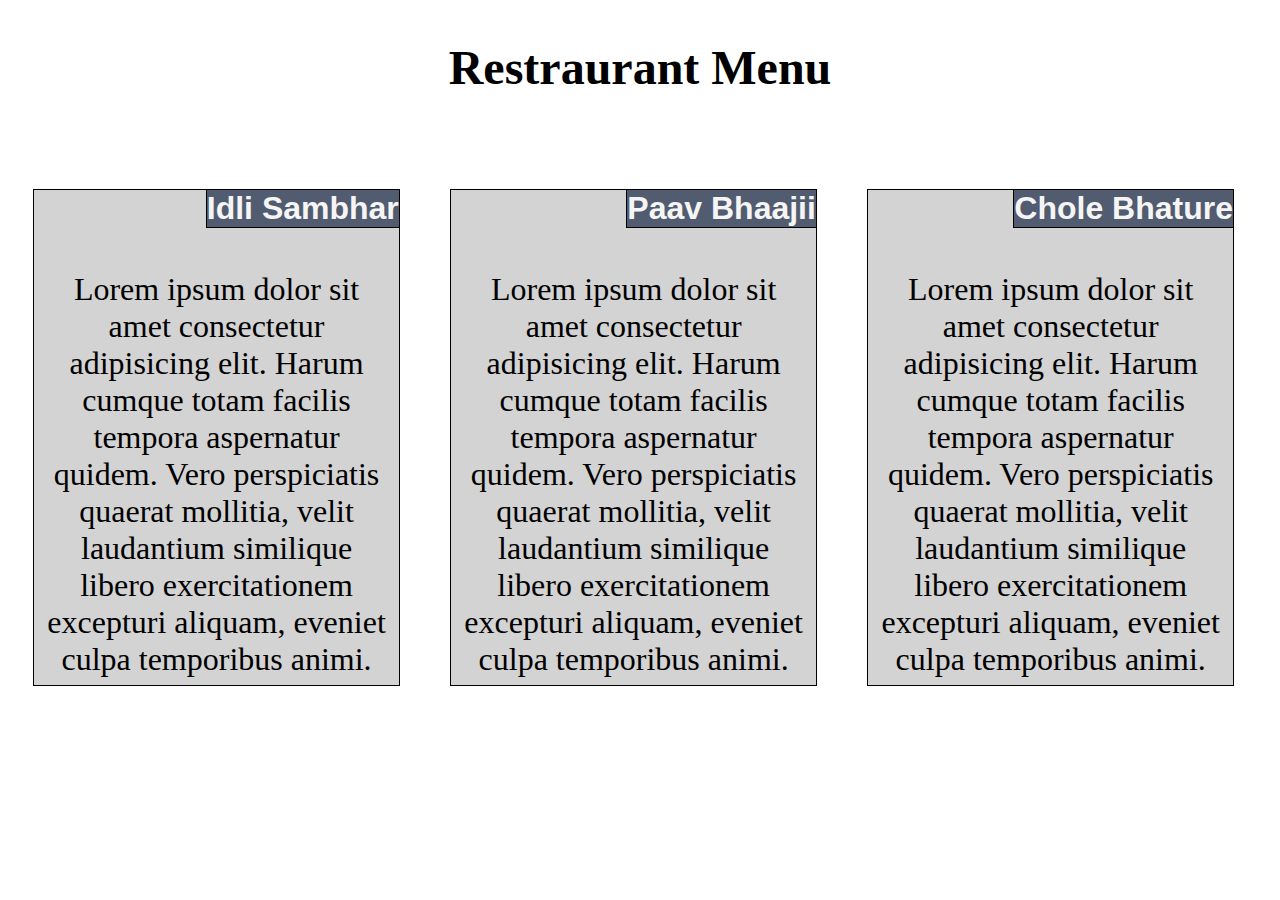
==== index.html @ c31a907c "Add files via upload" ====
<!DOCTYPE html>
<html lang="en">

<head>
    <meta charset="UTF-8">
    <meta name="viewport" content="width=device-width, initial-scale=1.0">
    <title>Assignment Solution for Module 2</title>
    <link rel="stylesheet" media="screen and (min-width:992px)" href="index.css">
    <style>
        @media screen and (min-width: 768px) and (max-width: 991px) {

            #heading {
                text-align: center;
                font-size: 3em;
            }

            * {
                box-sizing: border-box;
                overflow: auto;
            }

            .a {
                border: 1px solid black;
                background-color: lightgrey;
                margin: 2%;
                padding: 7px;
                font-size: 25px;
                text-align: center;
                position: relative;
                font-size: 2em;

            }

            #b {
                float: left;
                width: 46%;
            }

            #c {
                float: left;
                width: 46%;
            }

            #d {
                float: left;
                width: 96%;
            }

            .z {
                position: absolute;
                top: 0px;
                right: 0px;
                text-align: center;
                font-weight: bolder;
                font-family: 'Lucida Sans', 'Lucida Sans Regular', 'Lucida Grande', 'Lucida Sans Unicode', Geneva, Verdana, sans-serif;
                color: whitesmoke;
                border-bottom: 1px solid black;
                border-left: 1px solid black;
                background-color: rgb(82, 92, 112);
            }
        }

        @media  screen and (max-width: 767px) {
            #heading {
                text-align: center;
            }

            * {
                box-sizing: border-box;
                overflow: auto;
            }

            .a {
                border: 1px solid black;
                background-color: lightgrey;
                margin: 2%;
                padding: 7px;
                font-size: 25px;
                text-align: center;
                position: relative;

            }

            .z {
                position: absolute;
                top: 0px;
                right: 0px;
                text-align: center;
                font-weight: bolder;
                font-family: 'Lucida Sans', 'Lucida Sans Regular', 'Lucida Grande', 'Lucida Sans Unicode', Geneva, Verdana, sans-serif;
                color: whitesmoke;
                border-left: 1px solid black;
                border-bottom:1px solid black;
                background-color: rgb(82, 92, 112);
            }
        }
    </style>

</head>

<body>
    <h1 id="heading">Restraurant Menu</h1><br><br>
    <div class="a" id="b">
        <span class="z">Idli Sambhar</span><br><br>
        <div class="zz">Lorem ipsum dolor sit amet consectetur adipisicing elit. Harum cumque totam facilis tempora
            aspernatur quidem. Vero perspiciatis quaerat mollitia, velit laudantium similique libero exercitationem
            excepturi aliquam, eveniet culpa temporibus animi.</div>
    </div>
    <div class="a" id="c">
        <span class="z">Paav Bhaajii</span><br><br>
        <div class="zz">Lorem ipsum dolor sit amet consectetur adipisicing elit. Harum cumque totam facilis tempora
            aspernatur quidem. Vero perspiciatis quaerat mollitia, velit laudantium similique libero exercitationem
            excepturi aliquam, eveniet culpa temporibus animi.</div>
    </div>
    <div class="a" id="d">
        <span class="z">Chole Bhature</span><br><br>
        <div class="zz">Lorem ipsum dolor sit amet consectetur adipisicing elit. Harum cumque totam facilis tempora
            aspernatur quidem. Vero perspiciatis quaerat mollitia, velit laudantium similique libero exercitationem
            excepturi aliquam, eveniet culpa temporibus animi.</div>
    </div>
</body>

</html>
---- index.css ----
#heading{
    text-align: center;
    font-size: 3em;
}
*{
    box-sizing: border-box;
    overflow: auto;
}
.a{
    border:1px solid black;
    background-color: lightgrey;
    margin: 2%;
    padding: 7px;
    text-align: center;
    position: relative;
    font-size: 2em;

}
#b{
    float: left;
    width: 29%;
}
#c{
    float: left;
    width: 29%;
}
#d{
    float: left;
    width: 29%;
}
.z{
    position: absolute;
    top: 0px;
    right: 0px;
    text-align: center;
    font-weight: bolder;
    font-family: 'Lucida Sans', 'Lucida Sans Regular', 'Lucida Grande', 'Lucida Sans Unicode', Geneva, Verdana, sans-serif;
    color:whitesmoke;
    border-left: 1px solid black;
    border-bottom: 1px solid black;
    background-color: rgb(82, 92, 112);
}
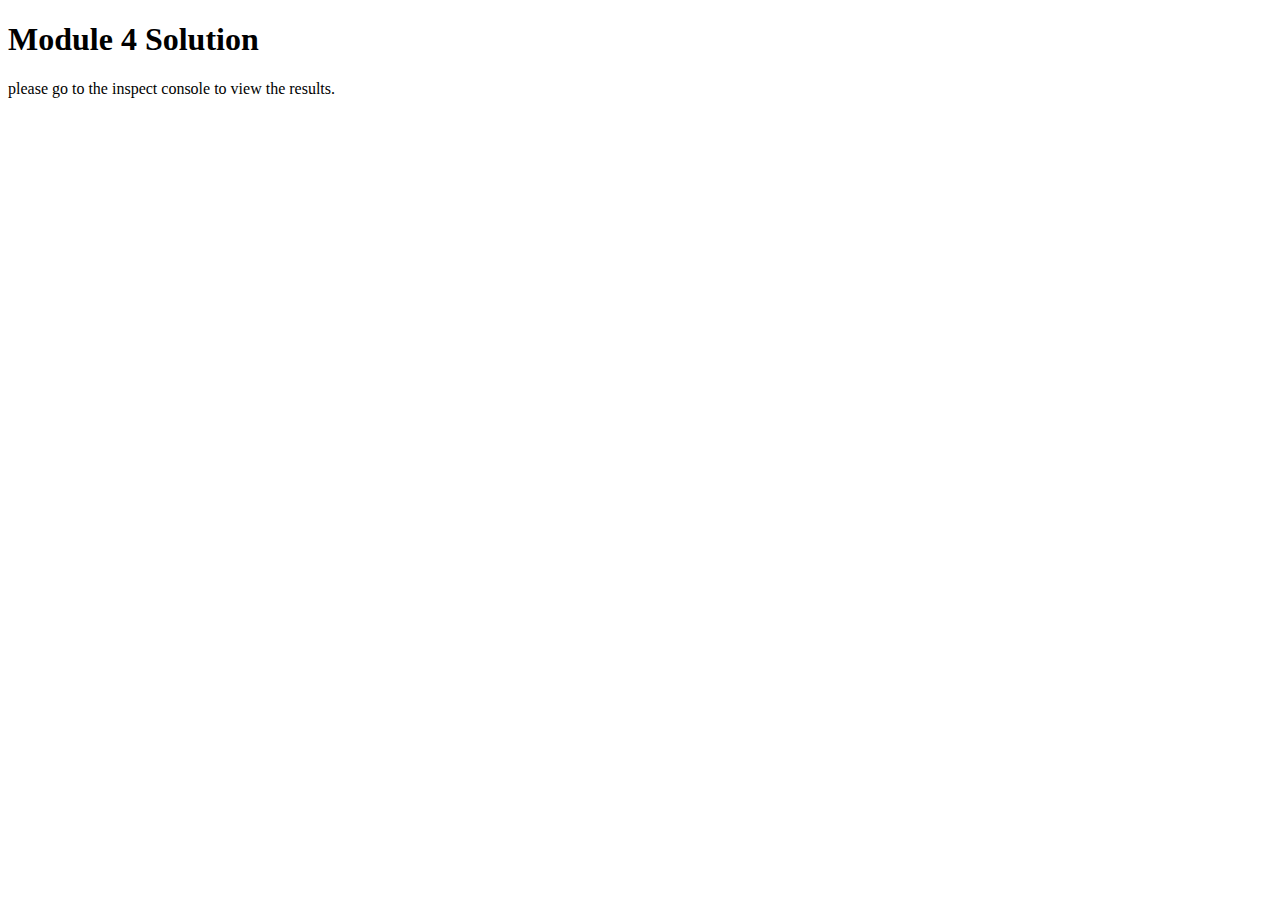
==== commit 1e5ad544: "Add files via upload" ====
--- a/index.html
+++ b/index.html
@@ -1,123 +1,18 @@
 <!DOCTYPE html>
-<html lang="en">
-
+<html>
 <head>
-    <meta charset="UTF-8">
-    <meta name="viewport" content="width=device-width, initial-scale=1.0">
-    <title>Assignment Solution for Module 2</title>
-    <link rel="stylesheet" media="screen and (min-width:992px)" href="index.css">
-    <style>
-        @media screen and (min-width: 768px) and (max-width: 991px) {
-
-            #heading {
-                text-align: center;
-                font-size: 3em;
-            }
-
-            * {
-                box-sizing: border-box;
-                overflow: auto;
-            }
-
-            .a {
-                border: 1px solid black;
-                background-color: lightgrey;
-                margin: 2%;
-                padding: 7px;
-                font-size: 25px;
-                text-align: center;
-                position: relative;
-                font-size: 2em;
-
-            }
-
-            #b {
-                float: left;
-                width: 46%;
-            }
-
-            #c {
-                float: left;
-                width: 46%;
-            }
-
-            #d {
-                float: left;
-                width: 96%;
-            }
-
-            .z {
-                position: absolute;
-                top: 0px;
-                right: 0px;
-                text-align: center;
-                font-weight: bolder;
-                font-family: 'Lucida Sans', 'Lucida Sans Regular', 'Lucida Grande', 'Lucida Sans Unicode', Geneva, Verdana, sans-serif;
-                color: whitesmoke;
-                border-bottom: 1px solid black;
-                border-left: 1px solid black;
-                background-color: rgb(82, 92, 112);
-            }
-        }
-
-        @media  screen and (max-width: 767px) {
-            #heading {
-                text-align: center;
-            }
-
-            * {
-                box-sizing: border-box;
-                overflow: auto;
-            }
-
-            .a {
-                border: 1px solid black;
-                background-color: lightgrey;
-                margin: 2%;
-                padding: 7px;
-                font-size: 25px;
-                text-align: center;
-                position: relative;
-
-            }
-
-            .z {
-                position: absolute;
-                top: 0px;
-                right: 0px;
-                text-align: center;
-                font-weight: bolder;
-                font-family: 'Lucida Sans', 'Lucida Sans Regular', 'Lucida Grande', 'Lucida Sans Unicode', Geneva, Verdana, sans-serif;
-                color: whitesmoke;
-                border-left: 1px solid black;
-                border-bottom:1px solid black;
-                background-color: rgb(82, 92, 112);
-            }
-        }
-    </style>
-
+  <meta charset="utf-8">
+  <title>Module 4 Solution Starter</title>
+  <script>
+    var names = []; // DO NOT REMOVE
+  </script>
+  <script src="SpeakHello.js"></script>
+  <script src="SpeakGoodBye.js"></script>
+  <script src="script.js"></script>
 </head>
-
 <body>
-    <h1 id="heading">Restraurant Menu</h1><br><br>
-    <div class="a" id="b">
-        <span class="z">Idli Sambhar</span><br><br>
-        <div class="zz">Lorem ipsum dolor sit amet consectetur adipisicing elit. Harum cumque totam facilis tempora
-            aspernatur quidem. Vero perspiciatis quaerat mollitia, velit laudantium similique libero exercitationem
-            excepturi aliquam, eveniet culpa temporibus animi.</div>
-    </div>
-    <div class="a" id="c">
-        <span class="z">Paav Bhaajii</span><br><br>
-        <div class="zz">Lorem ipsum dolor sit amet consectetur adipisicing elit. Harum cumque totam facilis tempora
-            aspernatur quidem. Vero perspiciatis quaerat mollitia, velit laudantium similique libero exercitationem
-            excepturi aliquam, eveniet culpa temporibus animi.</div>
-    </div>
-    <div class="a" id="d">
-        <span class="z">Chole Bhature</span><br><br>
-        <div class="zz">Lorem ipsum dolor sit amet consectetur adipisicing elit. Harum cumque totam facilis tempora
-            aspernatur quidem. Vero perspiciatis quaerat mollitia, velit laudantium similique libero exercitationem
-            excepturi aliquam, eveniet culpa temporibus animi.</div>
-    </div>
+  <h1>Module 4 Solution</h1>
+  <p>please go to the inspect console to view the results.</p>
+  <p></p>
 </body>
-
-</html>+</html>
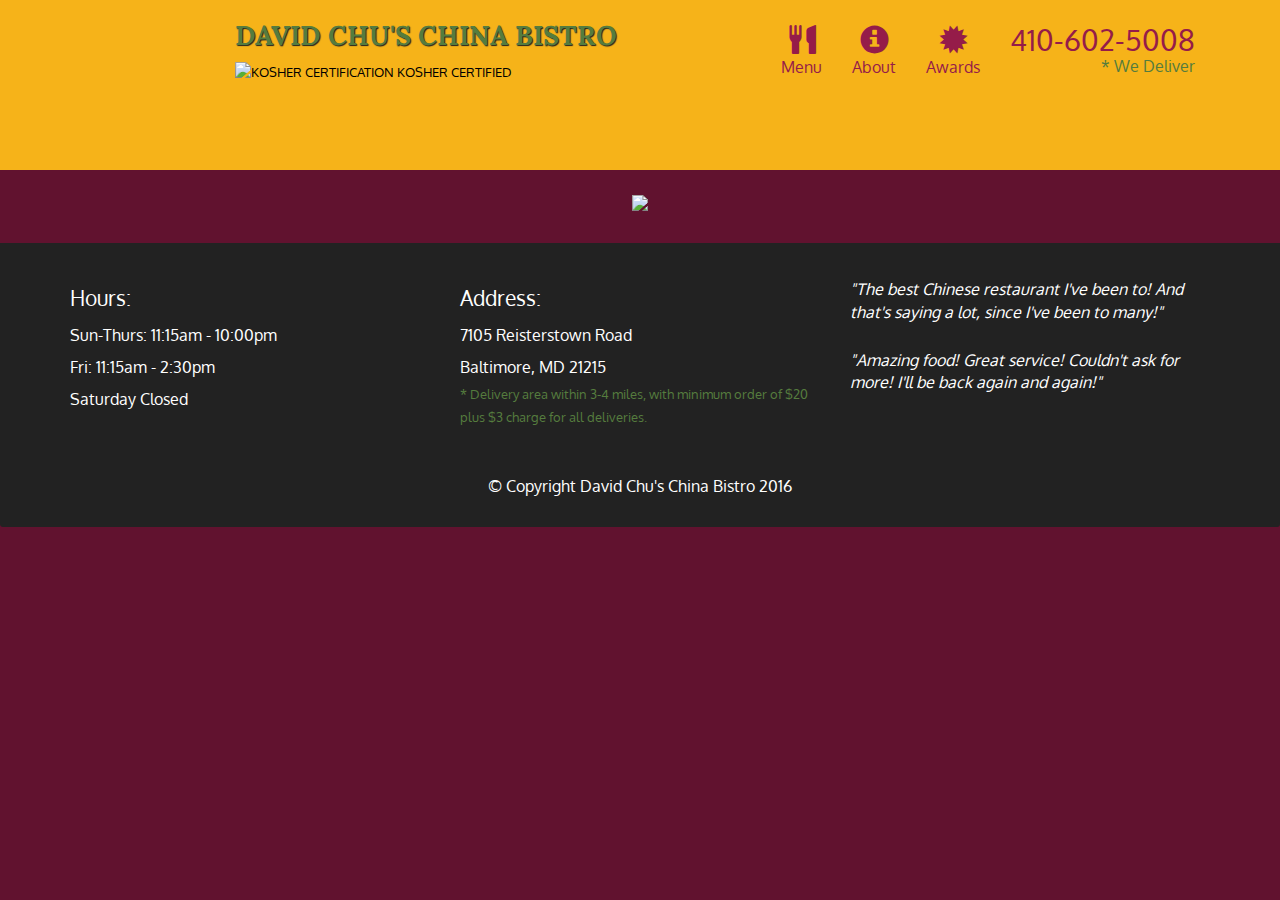
==== commit 790bcdd0: "Add files via upload" ====
--- a/index.html
+++ b/index.html
@@ -1,18 +1,108 @@
-<!DOCTYPE html>
-<html>
-<head>
-  <meta charset="utf-8">
-  <title>Module 4 Solution Starter</title>
-  <script>
-    var names = []; // DO NOT REMOVE
-  </script>
-  <script src="SpeakHello.js"></script>
-  <script src="SpeakGoodBye.js"></script>
-  <script src="script.js"></script>
-</head>
-<body>
-  <h1>Module 4 Solution</h1>
-  <p>please go to the inspect console to view the results.</p>
-  <p></p>
-</body>
-</html>
+<!doctype html>
+<html lang="en">
+  <head>
+    <meta charset="utf-8">
+    <meta http-equiv="X-UA-Compatible" content="IE=edge">
+    <meta name="viewport" content="width=device-width, initial-scale=1">
+    <title>David Chu's China Bistro</title>
+    <link rel="stylesheet" href="css/bootstrap.min.css">
+    <link rel="stylesheet" href="css/styles.css">
+    <link href='https://fonts.googleapis.com/css?family=Oxygen:400,300,700' rel='stylesheet' type='text/css'>
+    <link href='https://fonts.googleapis.com/css?family=Lora' rel='stylesheet' type='text/css'>
+  </head>
+<body>
+  <header>
+    <nav id="header-nav" class="navbar navbar-default">
+      <div class="container">
+        <div class="navbar-header">
+          <a href="index.html" class="pull-left visible-md visible-lg">
+            <div id="logo-img" alt="Logo image"></div>
+          </a>
+
+          <div class="navbar-brand">
+            <a href="index.html"><h1>David Chu's China Bistro</h1></a>
+            <p>
+              <img src="images/star-k-logo.png" alt="Kosher certification">
+              <span>Kosher Certified</span>
+            </p>
+          </div>
+
+          <button id="navbarToggle" type="button" class="navbar-toggle collapsed" data-toggle="collapse" data-target="#collapsable-nav" aria-expanded="false">
+            <span class="sr-only">Toggle navigation</span>
+            <span class="icon-bar"></span>
+            <span class="icon-bar"></span>
+            <span class="icon-bar"></span>
+          </button>
+        </div>
+        
+        <div id="collapsable-nav" class="collapse navbar-collapse">
+           <ul id="nav-list" class="nav navbar-nav navbar-right">
+            <li id="navHomeButton" class="visible-xs active">
+              <a href="index.html">
+                <span class="glyphicon glyphicon-home"></span> Home</a>
+            </li>
+            <li id="navMenuButton">
+              <a href="#" onclick="$dc.loadMenuCategories();">
+                <span class="glyphicon glyphicon-cutlery"></span><br class="hidden-xs"> Menu</a>
+            </li>
+            <li>
+              <a href="#">
+                <span class="glyphicon glyphicon-info-sign"></span><br class="hidden-xs"> About</a>
+            </li>
+            <li>
+              <a href="#">
+                <span class="glyphicon glyphicon-certificate"></span><br class="hidden-xs"> Awards</a>
+            </li>
+            <li id="phone" class="hidden-xs">
+              <a href="tel:410-602-5008">
+                <span>410-602-5008</span></a><div>* We Deliver</div>
+            </li>
+          </ul><!-- #nav-list -->
+        </div><!-- .collapse .navbar-collapse -->
+      </div><!-- .container -->
+    </nav><!-- #header-nav -->
+  </header>
+
+  <div id="call-btn" class="visible-xs">
+    <a class="btn" href="tel:410-602-5008">
+    <span class="glyphicon glyphicon-earphone"></span>
+    410-602-5008
+    </a>
+  </div>
+  <div id="xs-deliver" class="text-center visible-xs">* We Deliver</div>
+
+  <div id="main-content" class="container"></div>
+
+  <footer class="panel-footer">
+    <div class="container">
+      <div class="row">
+        <section id="hours" class="col-sm-4">
+          <span>Hours:</span><br>
+          Sun-Thurs: 11:15am - 10:00pm<br>
+          Fri: 11:15am - 2:30pm<br>
+          Saturday Closed
+          <hr class="visible-xs">
+        </section>
+        <section id="address" class="col-sm-4">
+          <span>Address:</span><br>
+          7105 Reisterstown Road<br>
+          Baltimore, MD 21215
+          <p>* Delivery area within 3-4 miles, with minimum order of $20 plus $3 charge for all deliveries.</p>
+          <hr class="visible-xs">
+        </section>
+        <section id="testimonials" class="col-sm-4">
+          <p>"The best Chinese restaurant I've been to! And that's saying a lot, since I've been to many!"</p>
+          <p>"Amazing food! Great service! Couldn't ask for more! I'll be back again and again!"</p>
+        </section>
+      </div>
+      <div class="text-center">&copy; Copyright David Chu's China Bistro 2016</div>
+    </div>
+  </footer>
+
+  <!-- jQuery (Bootstrap JS plugins depend on it) -->
+  <script src="js/jquery-2.1.4.min.js"></script>
+  <script src="js/bootstrap.min.js"></script>
+  <script src="js/ajax-utils.js"></script>
+  <script src="js/script.js"></script>
+</body>
+</html>
--- a/css/styles.css
+++ b/css/styles.css
@@ -0,0 +1,375 @@
+body {
+  font-size: 16px;
+  color: #fff;
+  background-color: #61122f;
+  font-family: 'Oxygen', sans-serif;
+}
+
+/** HEADER **/
+#header-nav {
+  background-color: #f6b319;
+  border-radius: 0;
+  border: 0;
+}
+
+#logo-img {
+  background: url('../images/restaurant-logo_large.png') no-repeat;
+  width: 150px;
+  height: 150px;
+  margin: 10px 15px 10px 0;
+}
+
+.navbar-brand {
+  padding-top: 25px;
+}
+.navbar-brand h1 { /* Restaurant name */
+  font-family: 'Lora', serif;
+  color: #557c3e;
+  font-size: 1.5em;
+  text-transform: uppercase;
+  font-weight: bold;
+  text-shadow: 1px 1px 1px #222;
+  margin-top: 0;
+  margin-bottom: 0;
+  line-height: .75;
+}
+.navbar-brand a:hover, .navbar-brand a:focus {
+  text-decoration: none;
+}
+.navbar-brand p { /* Kosher cert */
+  color: #000;
+  text-transform: uppercase;
+  font-size: .7em;
+  margin-top: 15px;
+}
+.navbar-brand p span { /* Star-K */
+  vertical-align: middle;
+}
+
+#nav-list {
+  margin-top: 10px;
+}
+#nav-list a {
+  color: #951C49;
+  text-align: center;
+}
+#nav-list a:hover {
+  background: #E7E7E7;
+}
+#nav-list a span {
+  font-size: 1.8em;
+}
+
+#phone {
+  margin-top: 5px;
+}
+#phone a { /* Phone number */
+  text-align: right;
+  padding-bottom: 0;
+}
+#phone div { /* We Deliver */
+  color: #557c3e;
+  text-align: right;
+  padding-right: 15px;
+}
+
+.navbar-header button.navbar-toggle, .navbar-header .icon-bar {
+  border: 1px solid #61122f;
+}
+.navbar-header button.navbar-toggle {
+  clear: both;
+  margin-top: -30px;
+}
+/* END HEADER */
+
+/* FOOTER */
+.panel-footer {
+  margin-top: 30px;
+  padding-top: 35px;
+  padding-bottom: 30px;
+  background-color: #222;
+  border-top: 0;
+}
+.panel-footer div.row {
+  margin-bottom: 35px;
+}
+#hours, #address {
+  line-height: 2;
+}
+#hours > span, #address > span {
+  font-size: 1.3em;
+}
+#address p {
+  color: #557c3e;
+  font-size: .8em;
+  line-height: 1.8;
+}
+#testimonials {
+  font-style: italic;
+}
+#testimonials p:nth-child(2) {
+  margin-top: 25px;
+}
+/* END FOOTER */
+
+
+
+/* HOME PAGE */
+.container .jumbotron {
+  box-shadow: 0 0 50px #3F0C1F;
+  border: 2px solid #3F0C1F;
+}
+
+#menu-tile, #specials-tile, #map-tile {
+  height: 250px;
+  width: 100%;
+  margin-bottom: 15px;
+  position: relative;
+  border: 2px solid #3F0C1F;
+  overflow: hidden;
+}
+#menu-tile:hover, #specials-tile:hover, #map-tile:hover {
+  box-shadow: 0 1px 5px 1px #cccccc;
+}
+#menu-tile {
+  background: url('../images/menu-tile.jpg') no-repeat;
+  background-position: center;
+}
+#specials-tile {
+  background: url('../images/specials-tile.jpg') no-repeat;
+  background-position: center;
+}
+#menu-tile span, #specials-tile span, #map-tile span {
+  position: absolute;
+  bottom: 0;
+  right: 0;
+  width: 100%;
+  text-align: center;
+  font-size: 1.6em;
+  text-transform: uppercase;
+  background-color: #000;
+  color: #fff;
+  opacity: .8;
+}
+/* END HOME PAGE */
+
+/* MENU CATEGORIES PAGE */
+.category-tile { 
+  position: relative;
+  border: 2px solid #3F0C1F;
+  overflow: hidden;
+  width: 200px;
+  height: 200px;
+  margin: 0 auto 15px;
+}
+.category-tile span {
+  position: absolute;
+  bottom: 0;
+  right: 0;
+  width: 100%;
+  text-align: center;
+  font-size: 1.2em;
+  text-transform: uppercase;
+  background-color: #000;
+  color: #fff;
+  opacity: .8;
+}
+.category-tile:hover {
+  box-shadow: 0 1px 5px 1px #cccccc;
+}
+
+#menu-categories-title + div {
+  margin-bottom: 50px;
+}
+/* END MENU CATEGORIES PAGE */
+
+/* SINGLE CATEGORY PAGE */
+.menu-item-tile {
+  margin-bottom: 25px;
+}
+.menu-item-tile hr {
+  width: 80%;
+}
+.menu-item-tile .menu-item-price {
+  font-size: 1.1em;
+  text-align: right;
+  margin-top: -15px;
+  margin-right: -15px;
+}
+.menu-item-tile .menu-item-price span {
+  font-size: .6em;
+}
+.menu-item-photo {
+  position: relative;
+  border: 2px solid #3F0C1F; 
+  overflow: hidden;
+  padding: 0;
+  margin-right: -15px;
+  margin-left: auto;
+  margin-bottom: 20px;
+  max-width: 250px;
+}
+.menu-item-photo div {
+  position: absolute;
+  bottom: 0;
+  right: 0;
+  width: 80px;
+  background-color: #557c3e;
+  text-align: center;
+}
+.menu-item-description {
+  padding-right: 30px;
+}
+h3.menu-item-title {
+  margin: 0 0 10px;
+}
+.menu-item-details {
+  font-size: .9em;
+  font-style: italic;
+}
+/* END SINGLE CATEGORY PAGE */
+
+
+/********** Large devices only **********/
+@media (min-width: 1200px) {
+  .container .jumbotron {
+    background: url('../images/jumbotron_1200.jpg') no-repeat;
+    height: 675px;
+  }
+}
+
+/********** Medium devices only **********/
+@media (min-width: 992px) and (max-width: 1199px) {
+  /* Header */
+  #logo-img {
+    background: url('../images/restaurant-logo_medium.png') no-repeat;
+    width: 100px;
+    height: 100px;
+    margin: 5px 5px 5px 0;
+  }
+  /* End Header */
+
+  /* Home Page */
+  .container .jumbotron {
+    background: url('../images/jumbotron_992.jpg') no-repeat;
+    height: 558px;
+  }
+  /* End Home Page */
+}
+
+/********** Small devices only **********/
+@media (min-width: 768px) and (max-width: 991px) {
+  /* Home Page */
+  .container .jumbotron {
+    background: url('../images/jumbotron_768.jpg') no-repeat;
+    height: 432px;
+  }
+  /* End Home Page */
+}
+
+/********** Extra small devices only **********/
+@media (max-width: 767px) {
+  /* Header */
+  .navbar-brand {
+    padding-top: 10px;
+    height: 80px;
+  }
+  .navbar-brand h1 { /* Restaurant name */
+    padding-top: 10px;
+    font-size: 5vw; /* 1vw = 1% of viewport width */
+  }
+  .navbar-brand p { /* Kosher cert */
+    font-size: .6em;
+    margin-top: 12px;
+  }
+  .navbar-brand p img { /* Star-K */
+    height: 20px;
+  }
+
+  #collapsable-nav a { /* Collapsed nav menu text */
+    font-size: 1.2em;
+  }
+  #collapsable-nav a span { /* Collapsed nav menu glyph */
+    font-size: 1em;
+    margin-right: 5px;
+  }
+
+  #call-btn > a {
+    font-size: 1.5em;
+    display: block;
+    margin: 0 20px;
+    padding: 10px;
+    border: 2px solid #fff;
+    background-color: #f6b319;
+    color: #951c49;
+  }
+  #xs-deliver {
+    margin-top: 5px;
+    font-size: .7em;
+    letter-spacing: .1em;
+    text-transform: uppercase;
+  }
+  /* End Header */
+
+  /* Footer */
+  .panel-footer section {
+    margin-bottom: 30px;
+    text-align: center;
+  }
+  .panel-footer section:nth-child(3) {
+    margin-bottom: 0; /* margin already exists on the whole row */
+  }
+  .panel-footer section hr {
+    width: 50%;
+  }
+  /* End Footer */
+
+  /* Home Page */
+  .container .jumbotron {
+    margin-top: 30px;
+    padding: 0;
+  }
+  #menu-tile, #specials-tile {
+    width: 360px;
+    margin: 0 auto 15px;
+  }
+
+  .menu-item-photo {
+    margin-right: auto;
+  }
+  .menu-item-tile .menu-item-price {
+    text-align: center;
+  }
+  .menu-item-description {
+    text-align: center;;
+  }
+}
+
+
+/********** Super extra small devices Only :-) (e.g., iPhone 4) **********/
+@media (max-width: 479px) {
+  /* Header */
+  .navbar-brand h1 { /* Restaurant name */
+    padding-top: 5px;
+    font-size: 6vw;
+  }
+  /* End Header */
+  
+  /* Home page */
+  #menu-tile, #specials-tile {
+    width: 280px;
+    margin: 0 auto 15px;
+  }
+
+  .col-xxs-12 {
+    position: relative;
+    min-height: 1px;
+    padding-right: 15px;
+    padding-left: 15px;
+    float: left;
+    width: 100%;
+  }
+}
+
+
+
